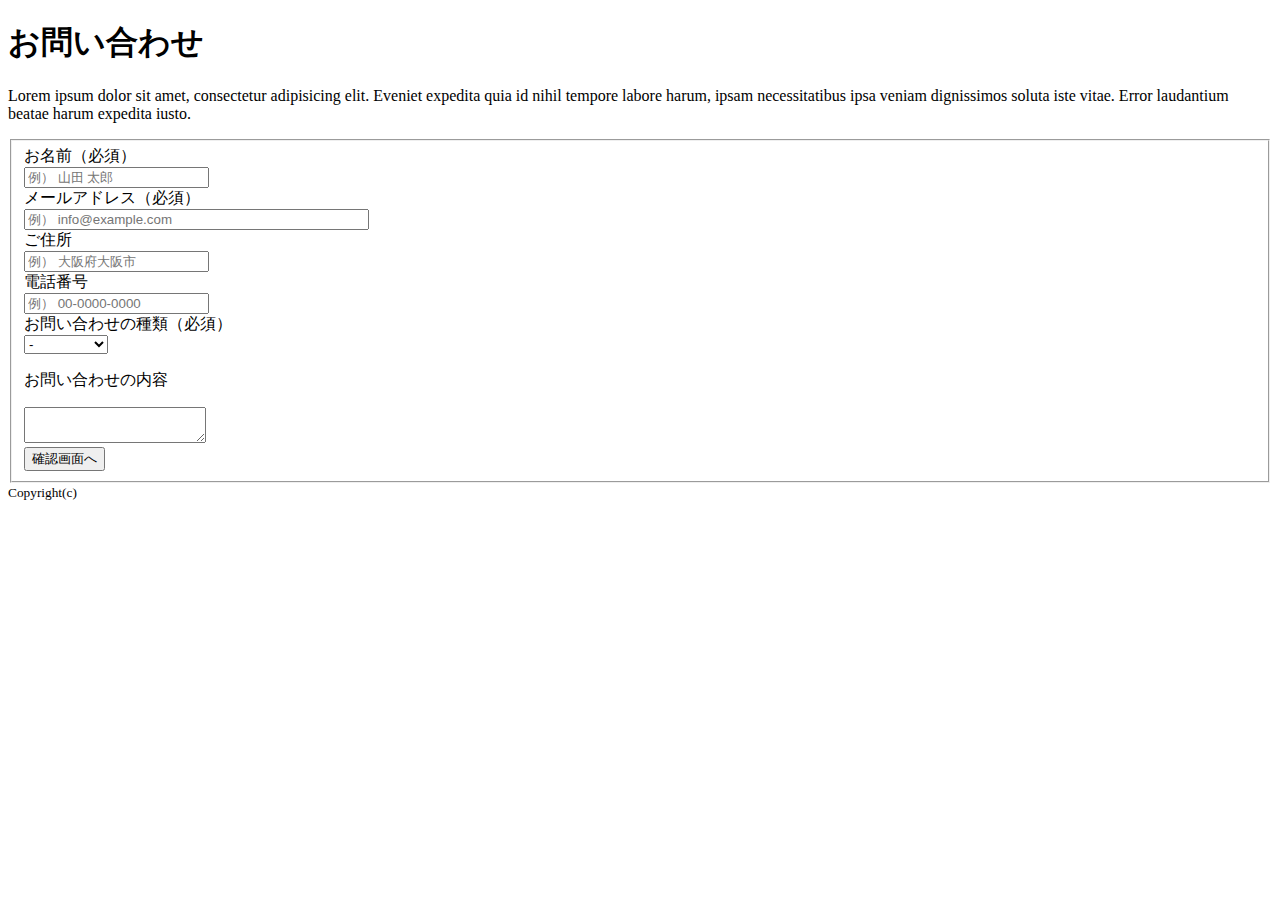
==== assets/d2d/docs/index.html @ edabdbcf "index_base01" ====
<!DOCTYPE html>
<html lang="ja-JP">
  <head>
    <meta name="robots" content="noindex,nofollow,noarchive">
    <meta name="googlebot" content="noindex,nofollow,noarchive">
    <meta charset="UTF-8">
    <meta http-equiv="X-UA-Compatible" content="IE=edge">
    <meta name="format-detection" content="telephone=no">
    <meta name="viewport" content="width=1024">
    <meta name="robots" content="noodp,noydir">
    <meta name="keywords" content="XXX">
    <meta name="description" content="XXX">
    <meta property="og:title" content="siteTitle XXX">
    <meta property="og:site_name" content="siteTitle XXX">
    <meta property="og:description" content="XXX">
    <meta property="og:image" content="http://example.comimages/ogp.png">
    <meta property="og:url" content="http://example.com">
    <meta property="og:locale" content="ja_JP">
    <meta property="og:type" content="website">
    <title>siteTitle XXX</title>
    <link rel="shortcut icon" type="image/vnd.microsoft.icon" href="http://example.comimages/common/favicon.ico">
    <link rel="stylesheet" href="http://example.comstyle.css">
    <script src="//ajax.googleapis.com/ajax/libs/jquery/1.9.1/jquery.min.js"></script>
    <script src="http://example.comjs/application.js"></script>
    <!--[if lt IE 8]>
    <script src="//html5shim.googlecode.com/svn/trunk/html5.js"></script>
    <![endif]-->
    <!--[if lt IE 9]>
    <script src="//css3-mediaqueries-js.googlecode.com/svn/trunk/css3-mediaqueries.js"></script>
    <script src="//cdnjs.cloudflare.com/ajax/libs/selectivizr/1.0.2/selectivizr-min.js"></script>
    <![endif]-->
  </head>
  <body>
    <div class="c-full c-full--centering">
      <div class="c-centering p-base_content_width">
        <div class="c-centering__in p-base_content_width">
          <h1>お問い合わせ</h1>
          <p> Lorem ipsum dolor sit amet, consectetur adipisicing elit. Eveniet expedita quia id nihil tempore labore harum, ipsam necessitatibus ipsa veniam dignissimos soluta iste vitae. Error laudantium beatae harum expedita iusto.</p>
          <form action="XXX" method="post">
            <fieldset>
              <div class="row">
                <label for="name">お名前（必須）</label>
              </div>
              <div class="row">
                <input type="text" id="name" required="required" placeholder="例） 山田 太郎">
              </div>
              <div class="row">
                <label for="email">メールアドレス（必須）</label>
              </div>
              <div class="row">
                <input type="email" required="required" id="email" size="40" placeholder="例） info@example.com">
              </div>
              <div class="row">
                <label for="address">ご住所</label>
              </div>
              <div class="row">
                <input type="text" id="address" placeholder="例） 大阪府大阪市">
              </div>
              <div class="row">
                <label for="tel">電話番号</label>
              </div>
              <div class="row">
                <input type="tel" id="tel" placeholder="例） 00-0000-0000">
              </div>
              <div class="row">
                <label for="otoiawase">お問い合わせの種類（必須）</label>
              </div>
              <div class="row">
                <select name="お問い合わせの種類" required="required" id="otoiawase">
                  <option value="選択してください" selected="selected">-</option>
                  <option value="Aについて">Aについて</option>
                  <option value="Bについて">Bについて</option>
                  <option value="Cについて">Cについて</option>
                </select>
              </div>
              <div class="row">
                <p>お問い合わせの内容</p>
              </div>
              <div class="row">
                <textarea name="お問い合わせ内容" data-max="100" required="required" data-min="1"></textarea>
              </div>
              <div class="row">
                <button type="submit">確認画面へ</button>
              </div>
            </fieldset>
          </form>
        </div>
      </div>
    </div>
    <div class="c-full c-full--centering u-mt20">
      <div class="c-centering p-base_content_width">
        <div class="c-centering__in p-base_content_width">
          <div class="c-footer c-full u-mt70 u-mb10"><small>Copyright(c)</small></div>
        </div>
      </div>
    </div>
  </body>
</html>
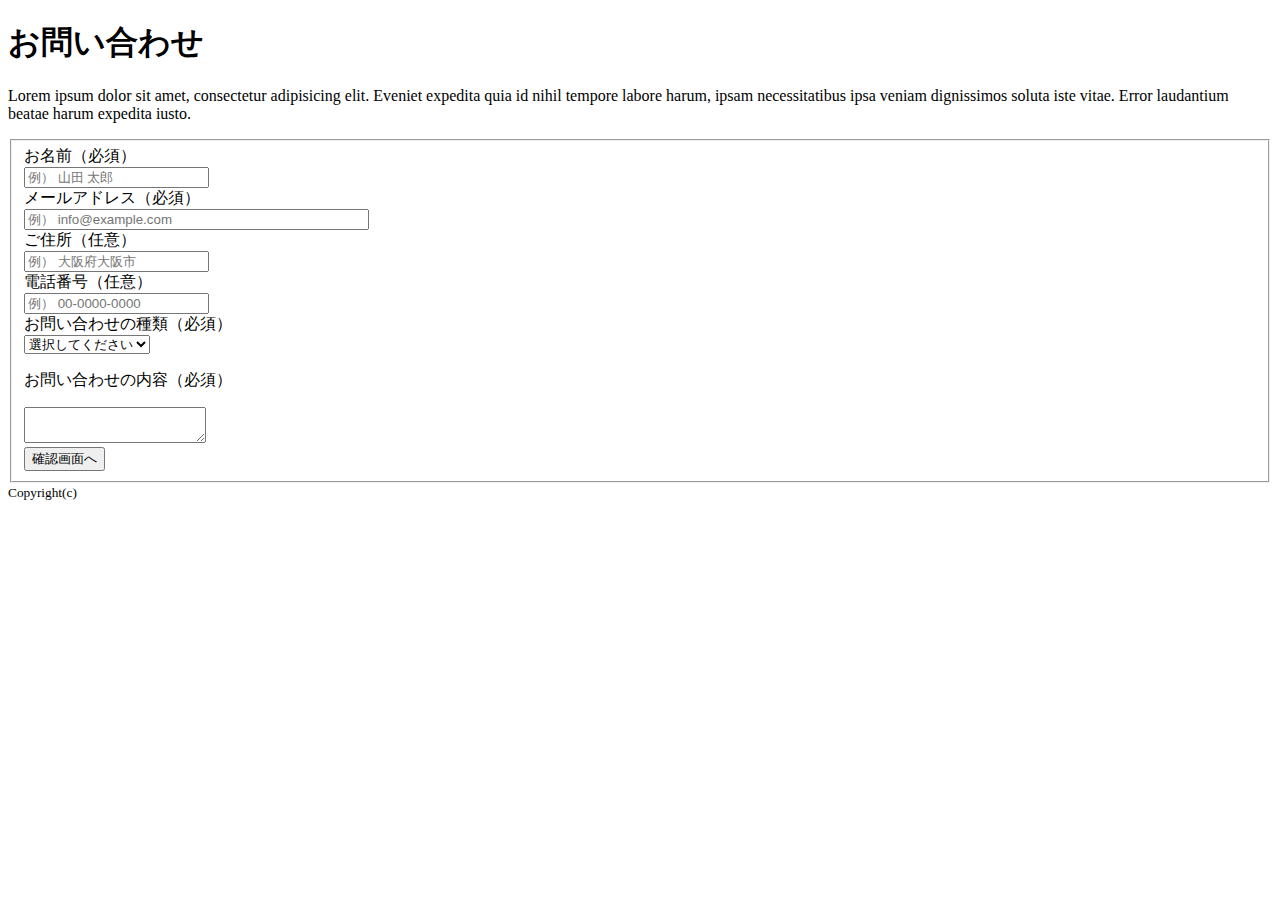
==== commit fd0c6db0: "var02" ====
--- a/assets/d2d/docs/index.html
+++ b/assets/d2d/docs/index.html
@@ -51,13 +51,13 @@
                 <input type="email" required="required" id="email" size="40" placeholder="例） info@example.com">
               </div>
               <div class="row">
-                <label for="address">ご住所</label>
+                <label for="address">ご住所（任意）</label>
               </div>
               <div class="row">
                 <input type="text" id="address" placeholder="例） 大阪府大阪市">
               </div>
               <div class="row">
-                <label for="tel">電話番号</label>
+                <label for="tel">電話番号（任意）</label>
               </div>
               <div class="row">
                 <input type="tel" id="tel" placeholder="例） 00-0000-0000">
@@ -67,14 +67,14 @@
               </div>
               <div class="row">
                 <select name="お問い合わせの種類" required="required" id="otoiawase">
-                  <option value="選択してください" selected="selected">-</option>
+                  <option value="選択してください" selected="selected">選択してください</option>
                   <option value="Aについて">Aについて</option>
                   <option value="Bについて">Bについて</option>
                   <option value="Cについて">Cについて</option>
                 </select>
               </div>
               <div class="row">
-                <p>お問い合わせの内容</p>
+                <p>お問い合わせの内容（必須）</p>
               </div>
               <div class="row">
                 <textarea name="お問い合わせ内容" data-max="100" required="required" data-min="1"></textarea>
